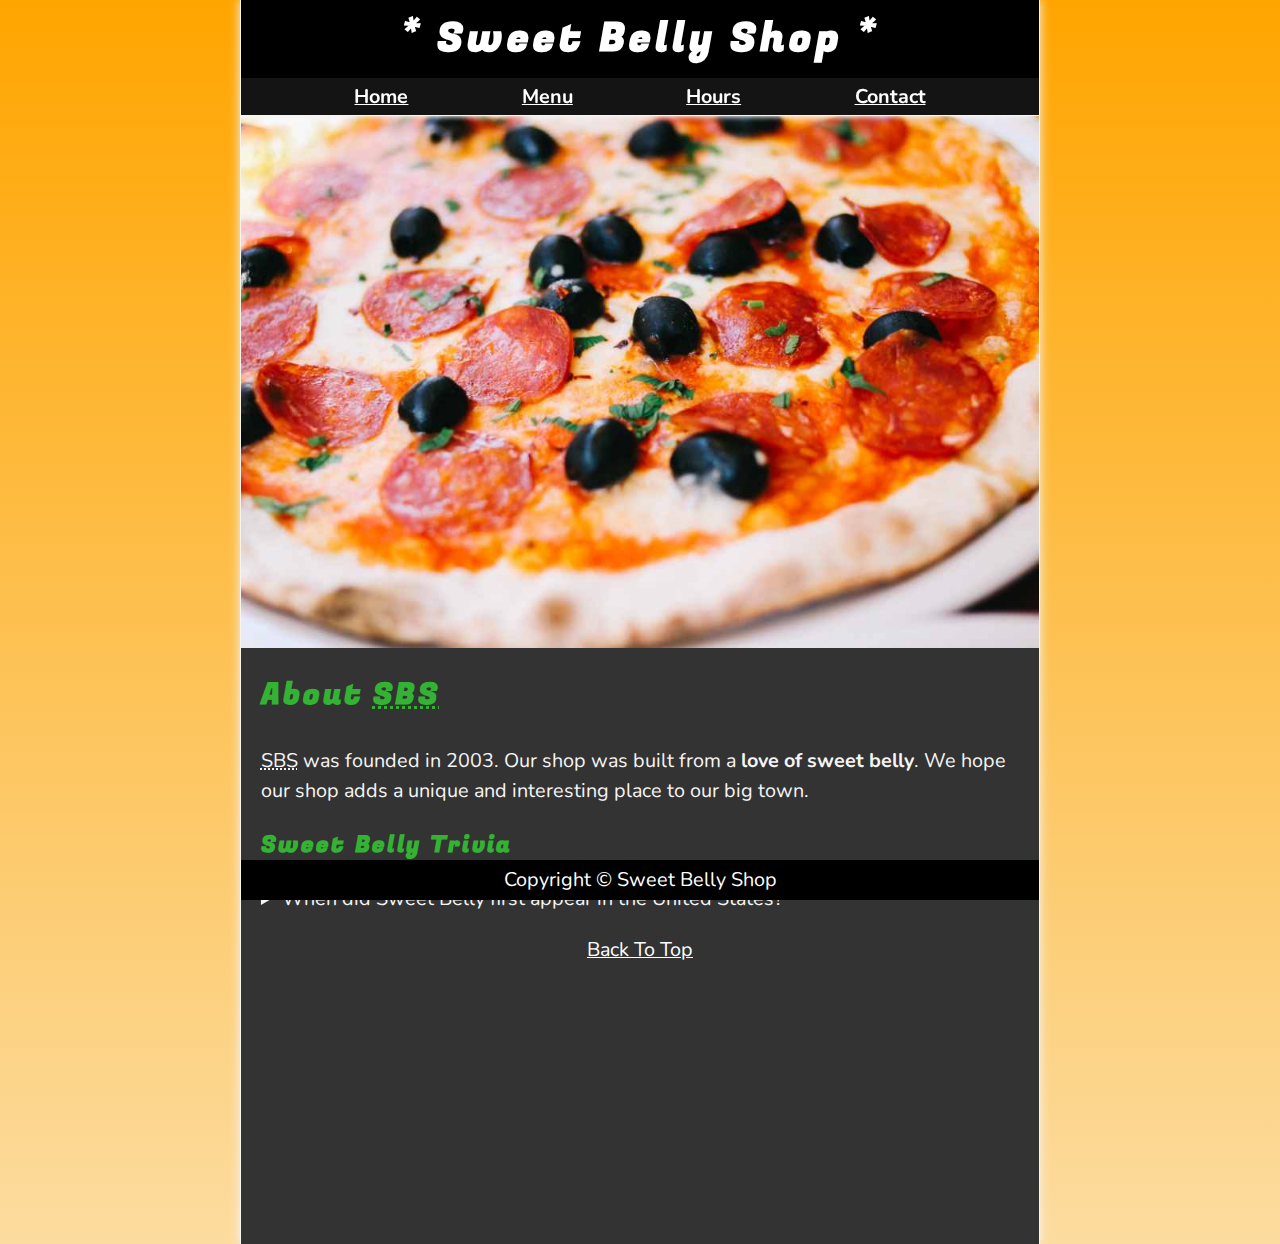
==== about.html @ 048379f7 "Sweet Belly Shop" ====
<!DOCTYPE html>
<html lang="en">
<head>
    <meta http-equiv="X-UA-Compatible" content="IE=edge">
    <meta charset="UTF-8">
    <meta name="viewport" content="width=device-width, initial-scale=1.0">
    <meta name="author" content="Joel Ricch">
    <meta name="description" content="About My Personal Website">
    <title> About SBS</title>
    <link rel="stylesheet" href="./style.css">
    <script src="js/main.js" defer></script>
</head>
<body>
    <header class="header">
        <h1 class="header__h1">Sweet Belly Shop</h1>
        <nav class="header__nav">
            <ul class="header__ul">
                
                <li>
                    <a href="/">Home</a>
                </li>
                <li>
                    <a href="/#menu">Menu</a>
                </li>
                <li>
                    <a href="hours.html">Hours</a>
                </li>
                <li>
                    <a href="contact.html">Contact</a>
                </li>
            </ul>
        </nav>
    </header>

    <section class="hero">
        <figure>
            <img src="./img/Pro1.jpg" alt="Sweet Belly Delicioso" title="Joel Editz" width="1000" height="667">
            <figcaption class="offscreen">
                Try this Delicious Sweet Belly
            </figcaption>
        </figure>
    </section>

    <main class="main">
        <article id="about" class="main__article about">
            <h2>About <abbr title="My Personal Website">SBS</abbr></h2>
            <p>
                <abbr title="My Personal Website">SBS</abbr> was founded in <time datetime="2003">2003</time>. Our shop was built from a <strong>love of sweet belly</strong>. We hope our shop adds a unique and interesting place to our big town.
            </p>
            <aside class="about__trivia">
                <h3>Sweet Belly Trivia</h3>
                <details>
                    <summary>When did Sweet Belly first appear in the United States?</summary>
                    <p class="about_trivia-answer">
                        Joel M. Ricch, Sweet Belly historian and professor of history at the university of Minnesota, says
                        the earliest mention of Sweet Belly in the united states are in newspaper 
                        from <time
                             datetime="2003">2003</time>. (Source: <cite><a href="https://www.smithsonianmag,com/arts-culture/where-did-the-sweetbelly-come-from-81228162/"
                            target="_blank">Smithsonian Magazine</a></cite>)
                    </p>
                </details>
            </aside>
            <p class="center">
                <a href="#">Back To Top</a>
             </p>
        </article>
    </main>
  <footer class="footer">
    <p>
        <span class="nowrap">Copyright &copy; <time id="year"></time></span>
         <span class="nowrap">Sweet Belly Shop</span>
    </p>
</footer>
</body>
</html>
---- style.css ----
@import url('https://fonts.googleapis.com/css2?family=Fugaz+One&family=Nunito&display=swap');

/* || RESET */
*,
*::after,
*::before {
    margin: 0;
    padding: 0;
    box-sizing: border-box;
}


img {
    display: block;
    max-width: 100%;
    height: auto;
}


input,
button,
textarea {
    font: inherit;
}


/*|| VARIABLES */

:root {
    /* FONT */
    --FF: "Nunito", sans-serif;
    --FF-HEADINGS: "Fugaz One", cursive;
    --FS: clamp(1rem, 2.2vh, 1.5rem);

    /* COLORS */
    --BGCOLOR-FADE: rgb(252, 220, 160);
    --BGCOLOR: orange;
    --BGIMAGE: linear-gradient(to bottom, var(--BGCOLOR), var(--BGCOLOR-FADE));
    --BODY-BGCOLOR: #333;
    --BORDER-COLOR: whitesmoke;
    --FONT-COLOR: whitesmoke;
    --HEADER-BGCOLOR: #000;
    --HEADER-COLOR: #FFF;
    --HERO-BGCOLOR: rgba(51, 178, 51, 0.75);
    --HERO-COLOR: #FFF;
    --HIGHLIGHT-COLOR: rgb(51, 178, 51);
    --LINK-ACTIVE: orange;
    --LINK-COLOR: #FFF;
    --LINK-HOVER: rgb(252, 200, 103);
    --NAV-BGCOLOR: rgb(20, 20, 20);

    /*|| BORDERS */
    --BORDERS: 1px solid var(--BORDER-COLOR);
    --BODER-RADIUS: 15px;

    /*|| STANDARD PADDING */
    --PADDING-TB: 0.25em;
    --PADDING-SIDE: 2.5%;

    /*|| STANDARD MARGIN */
    --MARGIN: clamp(1em, 2.5vh, 1.5em) 0;
}


/*|| UTILITY CLASSES */
.offscreen {
    position: absolute;
    left: -10000px;
}

.nowrap {
    white-space: nowrap;
}

.center {
    text-align: center;
}

/* GENERAL STYLES */

html {
    scroll-behavior: smooth;
    font-size: var(--FS);
    font-family: var(--FF);
    background-color: var(--BGCOLOR);
    background-image: var(--BGIMAGE);
}

body {
    background-color: var(--BODY-BGCOLOR);
    color: var(--FONT-COLOR);
    min-height: 100vh;
    max-width: 800px;
    margin: 0 auto;
    border-left: var(--BORDERS);
    border-right: var(--BORDERS);
    box-shadow:0 0 10px var(--BORDER-COLOR) ;
}


h1,
 h2,
 h3 {
    font-family: var(--FF-HEADINGS);
    letter-spacing: 0.1em;
 }


 h2,
  h3 {
    margin-bottom: 1em;
    color: var(--HIGHLIGHT-COLOR);
  }


  p {
    line-height: 1.5;
  }


  a:any-link {
    color: var(--LINK-COLOR);
  }


  a:hover,
   a:focus-visible {
    color: var(--LINK-HOVER);
  }


  a:active {
    color: var(--LINK-ACTIVE);
  }

  /* GENERAL STYLES */

  .header {
    position: sticky;
    top: 0;
    z-index: 1;
  }


  .header__h1 {
    text-align: center;
    background-color: var(--HEADER-BGCOLOR);
    color: var(--HEADER-COLOR);
    padding: var(--PADDING-TB);
  }


  .header__nav {
    background-color: var(--NAV-BGCOLOR);
    border-bottom: var(--BORDERS);
    font-weight: bold;
    box-shadow: 0 6px 5px -5px var(--BORDER-COLOR);
  }


  .header__ul {
    padding: var(--PADDING-TB) var(--PADDING-SIDE);
    list-style-type: none;
    display: flex;
    justify-content: space-evenly;
    gap: 1rem;
  }


  .hero {
    position: relative;
  }


  .hero__h2 {
    background-color: var(--HERO-BGCOLOR);
    color: var(--HERO-COLOR);
    padding: 0.25em, 0.5em;
    letter-spacing: 0.1rem;
    text-shadow: 2px 2px 5px var(--BORDER-COLOR);
    position: absolute;
    top: -100px;
    left: 20px;
    animation: showWelcome 0.5s ease-in-out 
    1s forwards;
  }


  @keyframes showWelcome {
    0% {
      top: -20px;
      transform: skew(0deg, -5deg) scaleY(0);
    }

    80% {
      top: 30px;
      transform: skew(10deg, -5deg) scaleY(1.2);
    } 

    100% {
      top: 20px;
      transform: skew(-10deg, -5deg) scaleY(1);
    }
  }

  /* || FOOTER */
  .footer {
    position: sticky;
    bottom: 0;
    background-color: var(--HEADER-BGCOLOR);
    color: var(--HEADER-COLOR);
    padding: var(--PADDING-TB) var(--PADDING-SIDE);
    text-align: center;
  }

  /* || MAIN */
  .main {
    padding: var(--PADDING-TB) 
    var(--PADDING-SIDE);
  }


  .main__article {
    scroll-margin-top: 6.5rem;
    margin: var(--MARGIN);
  }


  .main__article:first-child {
    margin-top: 1em;
  }
  .main__article:last-child {
    min-height: calc(100vh - 20rem);
  }

  /* || ABOUT */

  .about__trivia {
    margin: var(--MARGIN);
  }

  .about__trivia-answer {
    margin-top: 1em;
  }

  /* || CONTACT */
  .contact__h2 {
    margin: 0;
  }

  .contact__fieldset {
    border: none;
  }

  .contact__p {
    margin: 1em 0;
  }

  .contact__label {
    display: block;
    font-weight: bold;
  }

  .contact__input,
  .contact__textarea {
    padding: 0.5em;
    border-radius: var(--BODER-RADIUS);
    border-width: 2px;
    width: 100%;
  }

  .contact__button {
    padding: 0.5em;
    border-radius: var(--BODER-RADIUS);
    background-color: var(--HIGHLIGHT-COLOR);
    color: var(--HEADER-COLOR);
    font-weight: bold;
  }

  /* || MENUE */
  thead, tbody, tfoot, tr {
    display: contents;
  }

  .menu__container {
    display: grid;
    grid-template-columns: repeat(3, 1fr);
    grid-template-areas: 
    "hd1 hd2 hd3"
    "cr cr1 cr1p"
    "cr cr2 cr2p"
    "cr cr3 cr3p"
    "sf sf1 sf1p"
    "sf sf2 sf2p"
    "sf sf3 sf3p"
    "cs cs cs";
    gap: 0.1em;
    margin-bottom: 1em;
  }

  .menu__cr {
    grid-area: cr;
  }

  .menu__sf {
    grid-area: sf;
  }

  .menu__cs {
    grid-area: cs;
  }

  .menu__cr,
   .menu__sf,
    .menu__cs,
    .menu__header {
    color: var(--HIGHLIGHT-COLOR);
    font-weight: bold;
    height: 100%;
    display: grid;
    place-content: center;
  }

  .menu__header {
    border-bottom: var(--BORDERS);
  }
  
  .menu__header, .menu__item {
    width: 100%;
    padding: 1em;
    border: medium ridge var(--BORDER-COLOR);
  }

  .menu__item {
    display: grid;
    place-content: center;
  }

  thead th:first-child {
    border-top-left-radius: var(--BODER-RADIUS)
  }
  thead th:last-child {
    border-top-right-radius: var(--BODER-RADIUS)
  }

  tfoot td {
    border-bottom-right-radius: var(--BODER-RADIUS);
    border-bottom-left-radius: var(--BODER-RADIUS);
  }

  @media screen and (min-width: 576px) {
    .header__h1::before {
      content: '* ';
    }
    .header__h1::after {
      content: ' *';
    }
  }

  .menu__header,
  .menu__cr,
  .menu__sf,
  .menu__cs {
    font-size: 125%;
  }
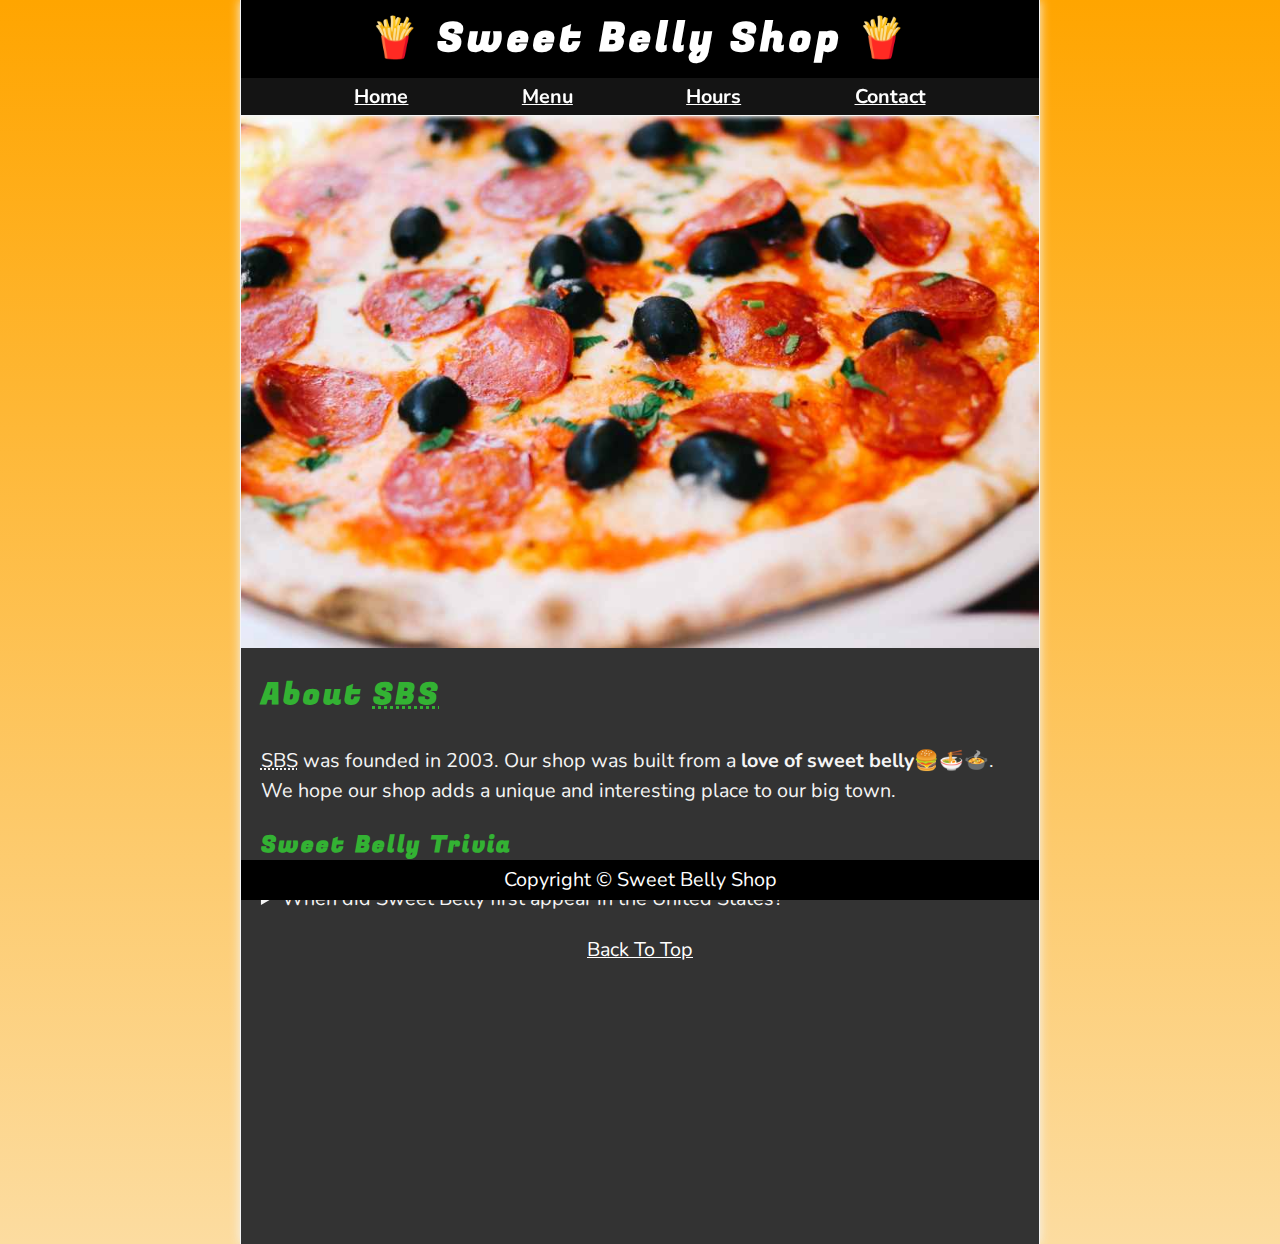
==== commit fa6bcac2: "Sweet Belly" ====
--- a/about.html
+++ b/about.html
@@ -45,7 +45,7 @@
         <article id="about" class="main__article about">
             <h2>About <abbr title="My Personal Website">SBS</abbr></h2>
             <p>
-                <abbr title="My Personal Website">SBS</abbr> was founded in <time datetime="2003">2003</time>. Our shop was built from a <strong>love of sweet belly</strong>. We hope our shop adds a unique and interesting place to our big town.
+                <abbr title="My Personal Website">SBS</abbr> was founded in <time datetime="2003">2003</time>. Our shop was built from a <strong>love of sweet belly</strong>🍔🍜🍲. We hope our shop adds a unique and interesting place to our big town.
             </p>
             <aside class="about__trivia">
                 <h3>Sweet Belly Trivia</h3>
--- a/style.css
+++ b/style.css
@@ -350,10 +350,10 @@
 
   @media screen and (min-width: 576px) {
     .header__h1::before {
-      content: '* ';
+      content: '🍟 ';
     }
     .header__h1::after {
-      content: ' *';
+      content: ' 🍟';
     }
   }
 
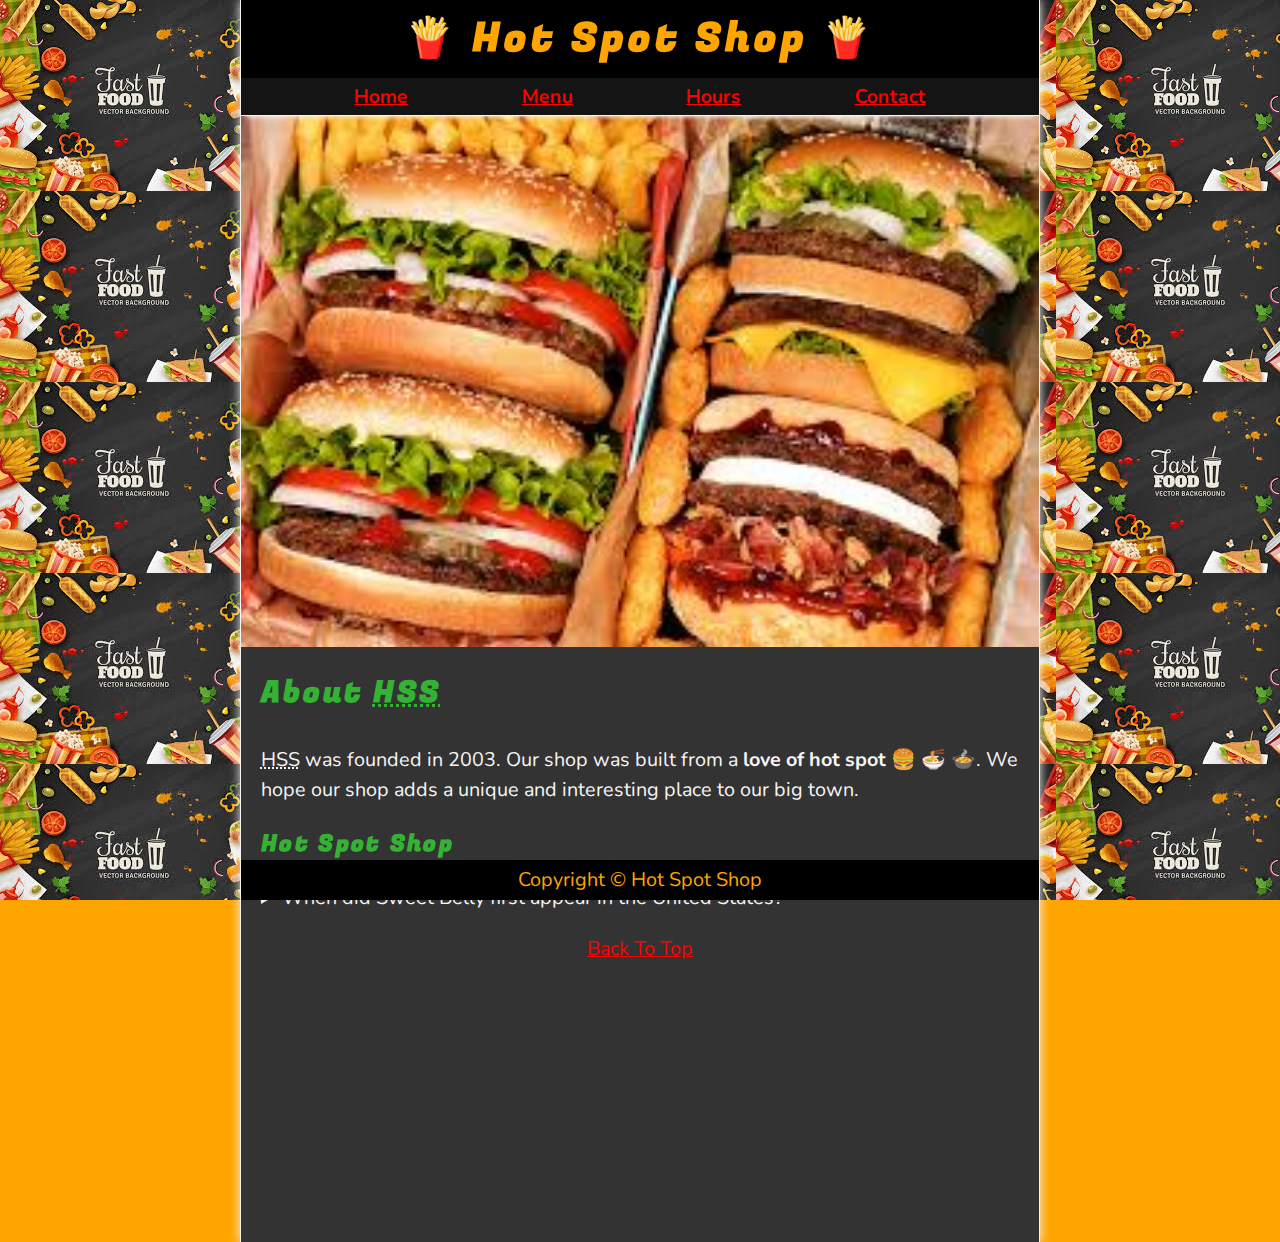
==== commit 8ab13bee: "verbum" ====
--- a/about.html
+++ b/about.html
@@ -6,13 +6,13 @@
     <meta name="viewport" content="width=device-width, initial-scale=1.0">
     <meta name="author" content="Joel Ricch">
     <meta name="description" content="About My Personal Website">
-    <title> About SBS</title>
+    <title> About HSS</title>
     <link rel="stylesheet" href="./style.css">
     <script src="js/main.js" defer></script>
 </head>
 <body>
     <header class="header">
-        <h1 class="header__h1">Sweet Belly Shop</h1>
+        <h1 class="header__h1">Hot Spot Shop</h1>
         <nav class="header__nav">
             <ul class="header__ul">
                 
@@ -36,24 +36,24 @@
         <figure>
             <img src="./img/Pro1.jpg" alt="Sweet Belly Delicioso" title="Joel Editz" width="1000" height="667">
             <figcaption class="offscreen">
-                Try this Delicious Sweet Belly
+                Try this Delicious Hot Spot
             </figcaption>
         </figure>
     </section>
 
     <main class="main">
         <article id="about" class="main__article about">
-            <h2>About <abbr title="My Personal Website">SBS</abbr></h2>
+            <h2>About <abbr title="My Personal Website">HSS</abbr></h2>
             <p>
-                <abbr title="My Personal Website">SBS</abbr> was founded in <time datetime="2003">2003</time>. Our shop was built from a <strong>love of sweet belly</strong>🍔🍜🍲. We hope our shop adds a unique and interesting place to our big town.
+                <abbr title="My Personal Website">HSS</abbr> was founded in <time datetime="2003">2003</time>. Our shop was built from a <strong>love of hot spot</strong> 🍔 🍜 🍲. We hope our shop adds a unique and interesting place to our big town.
             </p>
             <aside class="about__trivia">
-                <h3>Sweet Belly Trivia</h3>
+                <h3>Hot Spot Shop</h3>
                 <details>
                     <summary>When did Sweet Belly first appear in the United States?</summary>
                     <p class="about_trivia-answer">
-                        Joel M. Ricch, Sweet Belly historian and professor of history at the university of Minnesota, says
-                        the earliest mention of Sweet Belly in the united states are in newspaper 
+                        Joel M. Ricch, Hot spot historian and professor of history at the university of Minnesota, says
+                        the earliest mention of Hot Spot in the united states are in newspaper 
                         from <time
                              datetime="2003">2003</time>. (Source: <cite><a href="https://www.smithsonianmag,com/arts-culture/where-did-the-sweetbelly-come-from-81228162/"
                             target="_blank">Smithsonian Magazine</a></cite>)
@@ -68,7 +68,7 @@
   <footer class="footer">
     <p>
         <span class="nowrap">Copyright &copy; <time id="year"></time></span>
-         <span class="nowrap">Sweet Belly Shop</span>
+         <span class="nowrap">Hot Spot Shop</span>
     </p>
 </footer>
 </body>
--- a/style.css
+++ b/style.css
@@ -35,17 +35,17 @@
     /* COLORS */
     --BGCOLOR-FADE: rgb(252, 220, 160);
     --BGCOLOR: orange;
-    --BGIMAGE: linear-gradient(to bottom, var(--BGCOLOR), var(--BGCOLOR-FADE));
+    --BGIMAGE: url(./img/Wallpaper.jpg);
     --BODY-BGCOLOR: #333;
     --BORDER-COLOR: whitesmoke;
     --FONT-COLOR: whitesmoke;
     --HEADER-BGCOLOR: #000;
-    --HEADER-COLOR: #FFF;
+    --HEADER-COLOR: orange;
     --HERO-BGCOLOR: rgba(51, 178, 51, 0.75);
     --HERO-COLOR: #FFF;
     --HIGHLIGHT-COLOR: rgb(51, 178, 51);
     --LINK-ACTIVE: orange;
-    --LINK-COLOR: #FFF;
+    --LINK-COLOR: red;
     --LINK-HOVER: rgb(252, 200, 103);
     --NAV-BGCOLOR: rgb(20, 20, 20);
 
@@ -84,6 +84,7 @@
     font-family: var(--FF);
     background-color: var(--BGCOLOR);
     background-image: var(--BGIMAGE);
+    background-attachment: fixed;
 }
 
 body {
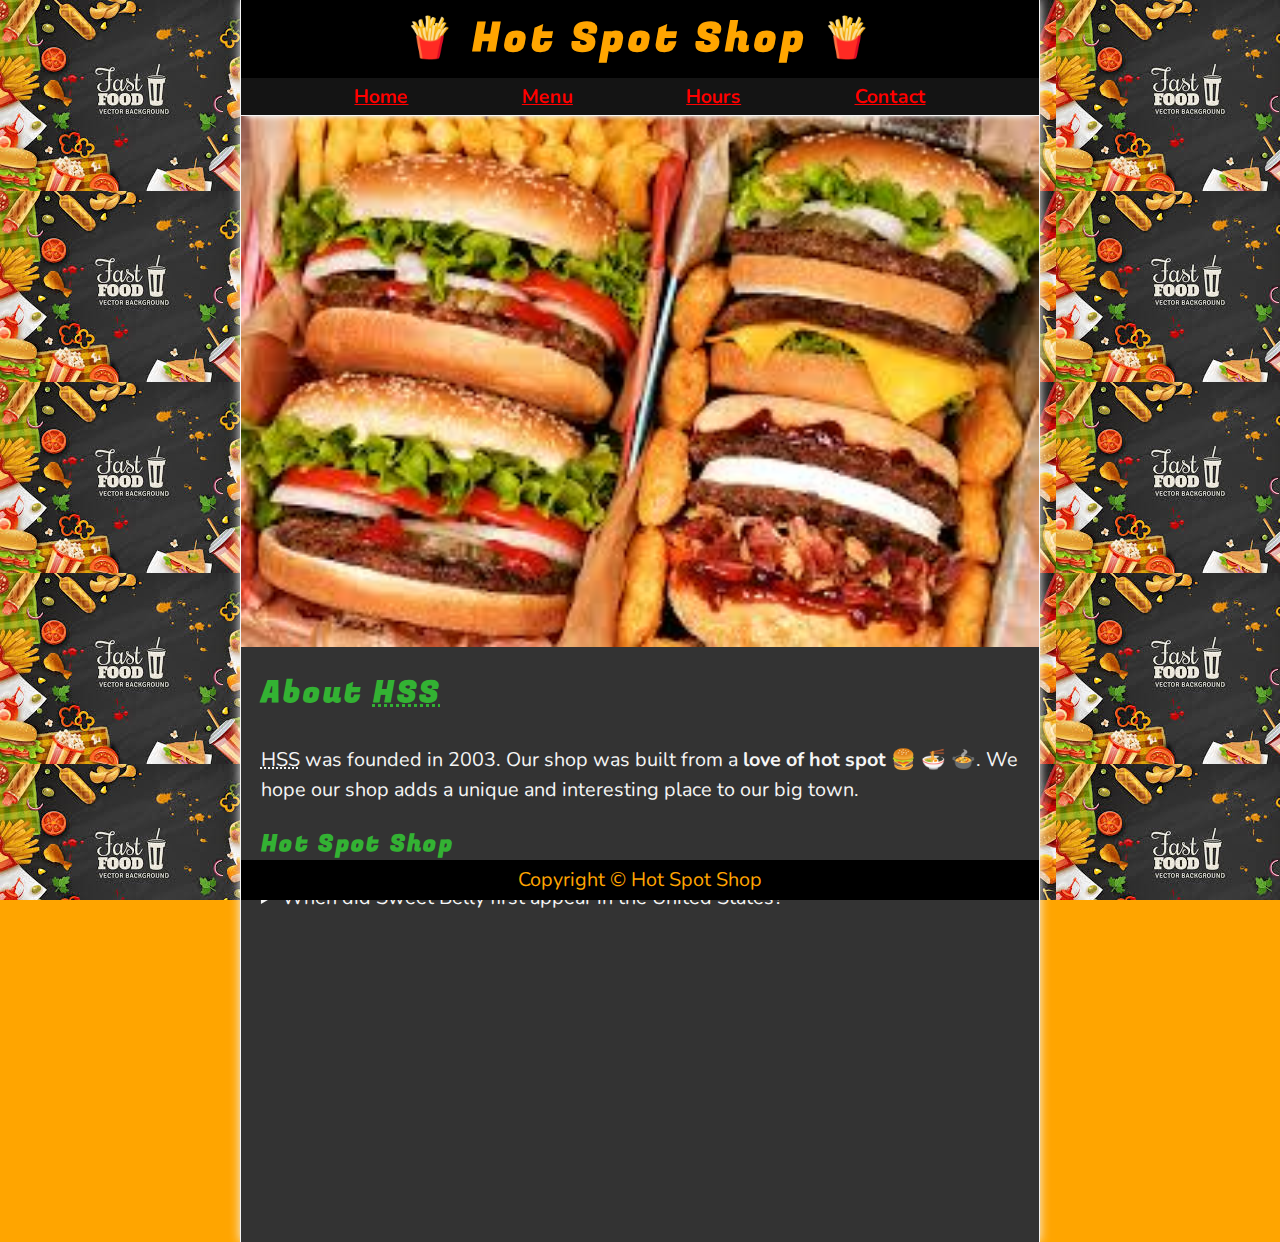
==== commit 2e58e0ac: "Sweet Belly" ====
--- a/about.html
+++ b/about.html
@@ -60,9 +60,6 @@
                     </p>
                 </details>
             </aside>
-            <p class="center">
-                <a href="#">Back To Top</a>
-             </p>
         </article>
     </main>
   <footer class="footer">
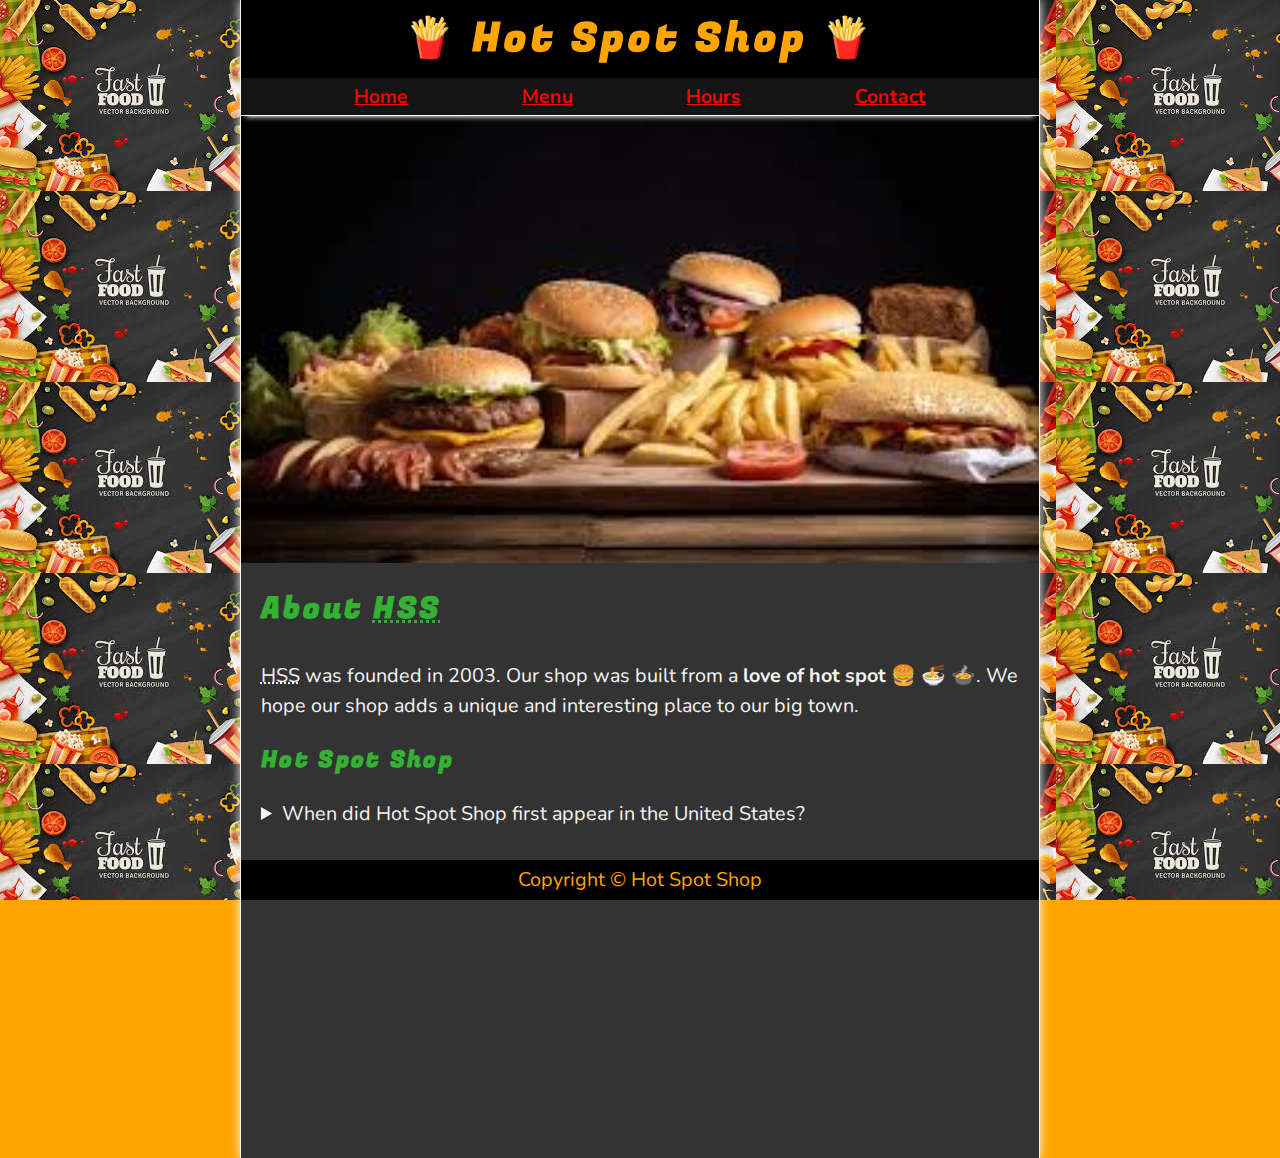
==== commit c51f651c: "Sweet Belly" ====
--- a/about.html
+++ b/about.html
@@ -50,7 +50,7 @@
             <aside class="about__trivia">
                 <h3>Hot Spot Shop</h3>
                 <details>
-                    <summary>When did Sweet Belly first appear in the United States?</summary>
+                    <summary>When did Hot Spot Shop first appear in the United States?</summary>
                     <p class="about_trivia-answer">
                         Joel M. Ricch, Hot spot historian and professor of history at the university of Minnesota, says
                         the earliest mention of Hot Spot in the united states are in newspaper 
--- a/style.css
+++ b/style.css
@@ -175,7 +175,7 @@
 
   .hero__h2 {
     background-color: var(--HERO-BGCOLOR);
-    color: var(--HERO-COLOR);
+    color: #000;
     padding: 0.25em, 0.5em;
     letter-spacing: 0.1rem;
     text-shadow: 2px 2px 5px var(--BORDER-COLOR);
